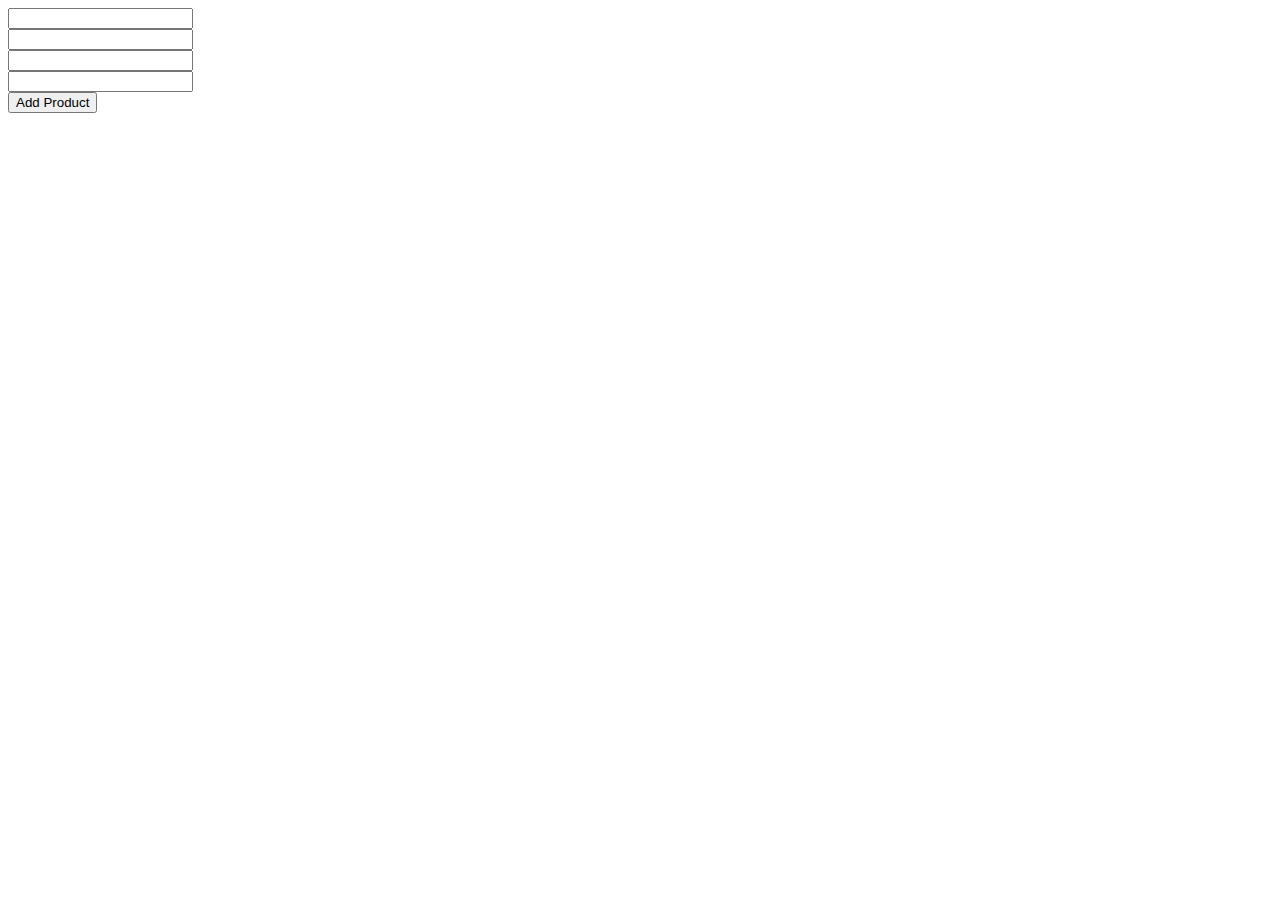
==== add_products.html @ 9f7a5eae "Update" ====
<!DOCTYPE html>
<html lang="en">
	<head>
		<meta charset="UTF-8" />
		<meta http-equiv="X-UA-Compatible" content="IE=edge" />
		<meta name="viewport" content="width=device-width, initial-scale=1.0" />
		<title>Document</title>
	</head>
	<body>
		<div class="add-products">
			<form
				action="https://floating-sands-20442.herokuapp.com/create-products"
				method="POST"
				id="add-form"
			>
				<div>
					<label for="name"></label>
					<input type="text" id="name" name="name" />
				</div>
				<div>
					<label for="price"></label>
					<input type="number" id="price" name="price" />
				</div>
				<div>
					<label for="description"></label>
					<input type="text" id="description" name="description" />
				</div>
				<div>
					<label for="type"></label>
					<input type="text" id="type" name="type" />
				</div>
				<button onclick="createProducts()" type="submit">Add Product</button>
			</form>
		</div>
		<!-- <script src="./Scripts/add_products.js"></script> -->
		<script src="./Scripts/login.js"></script>
	</body>
</html>
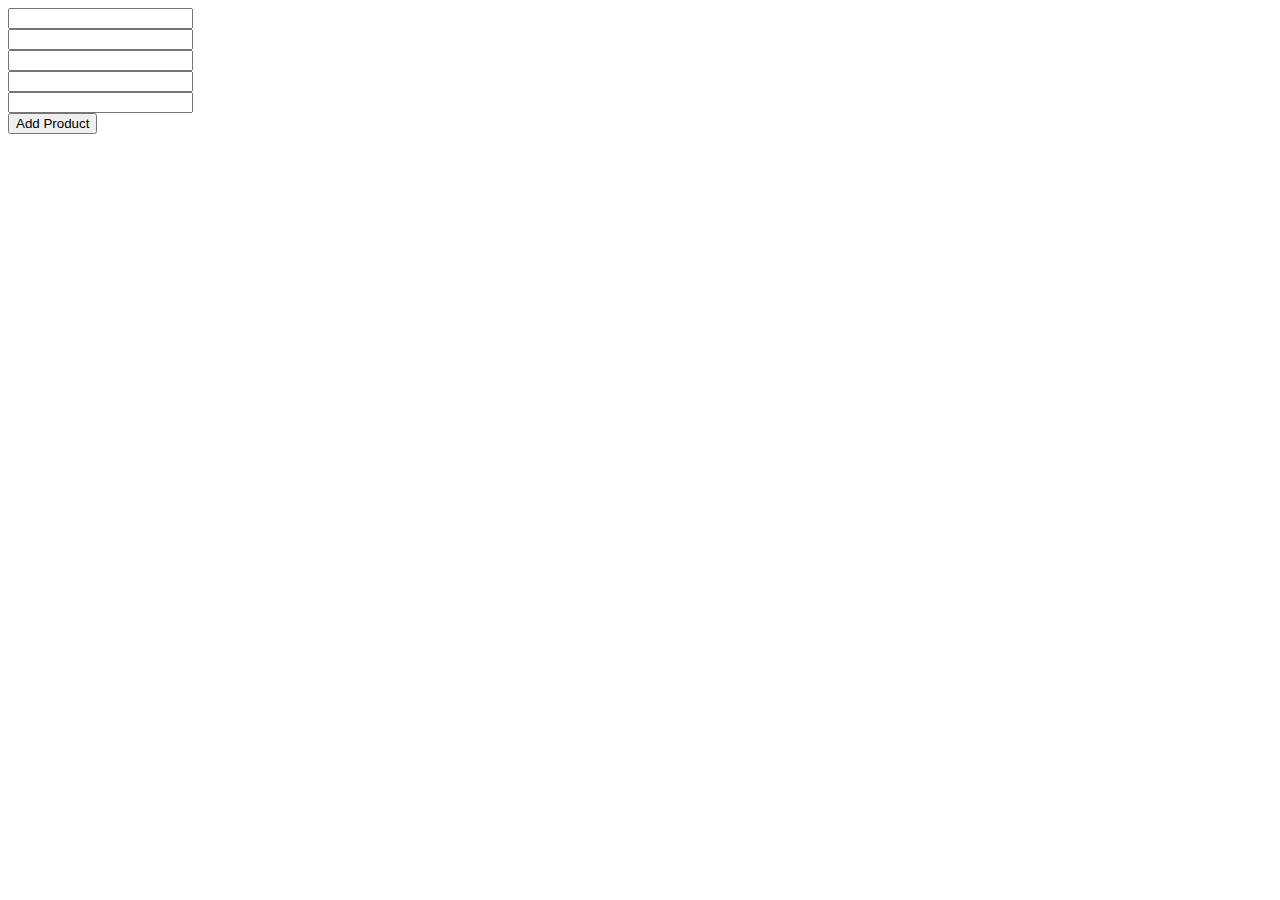
==== commit 51403393: "Update" ====
--- a/add_products.html
+++ b/add_products.html
@@ -29,10 +29,14 @@
 					<label for="type"></label>
 					<input type="text" id="type" name="type" />
 				</div>
+				<div>
+					<label for="quantity"></label>
+					<input type="number" id="quantity" name="quantity" />
+				</div>
 				<button onclick="createProducts()" type="submit">Add Product</button>
 			</form>
 		</div>
-		<!-- <script src="./Scripts/add_products.js"></script> -->
-		<script src="./Scripts/login.js"></script>
+		<script src="./Scripts/add_products.js"></script>
+		<!-- <script src="./Scripts/login.js"></script> -->
 	</body>
 </html>
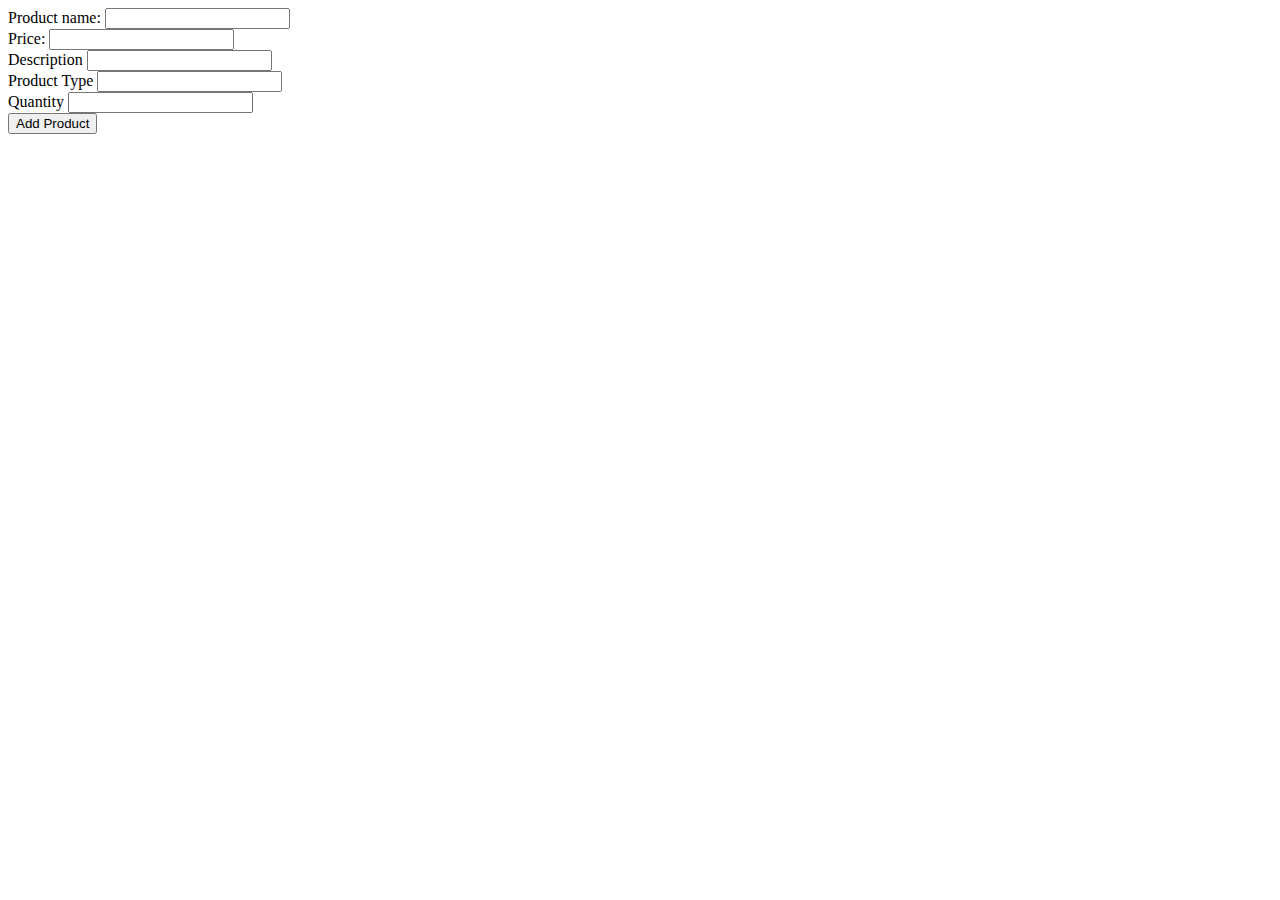
==== commit a9ed917c: "Update" ====
--- a/add_products.html
+++ b/add_products.html
@@ -14,29 +14,29 @@
 				id="add-form"
 			>
 				<div>
-					<label for="name"></label>
+					<label for="name"> Product name:</label>
 					<input type="text" id="name" name="name" />
 				</div>
 				<div>
-					<label for="price"></label>
+					<label for="price">Price:</label>
 					<input type="number" id="price" name="price" />
 				</div>
 				<div>
-					<label for="description"></label>
+					<label for="description">Description</label>
 					<input type="text" id="description" name="description" />
 				</div>
 				<div>
-					<label for="type"></label>
+					<label for="type">Product Type</label>
 					<input type="text" id="type" name="type" />
 				</div>
 				<div>
-					<label for="quantity"></label>
+					<label for="quantity">Quantity</label>
 					<input type="number" id="quantity" name="quantity" />
 				</div>
-				<button onclick="createProducts()" type="submit">Add Product</button>
+				<button type="submit">Add Product</button>
 			</form>
 		</div>
-		<script src="./Scripts/add_products.js"></script>
+		<!-- <script src="./Scripts/add_products.js"></script> -->
 		<!-- <script src="./Scripts/login.js"></script> -->
 	</body>
 </html>
